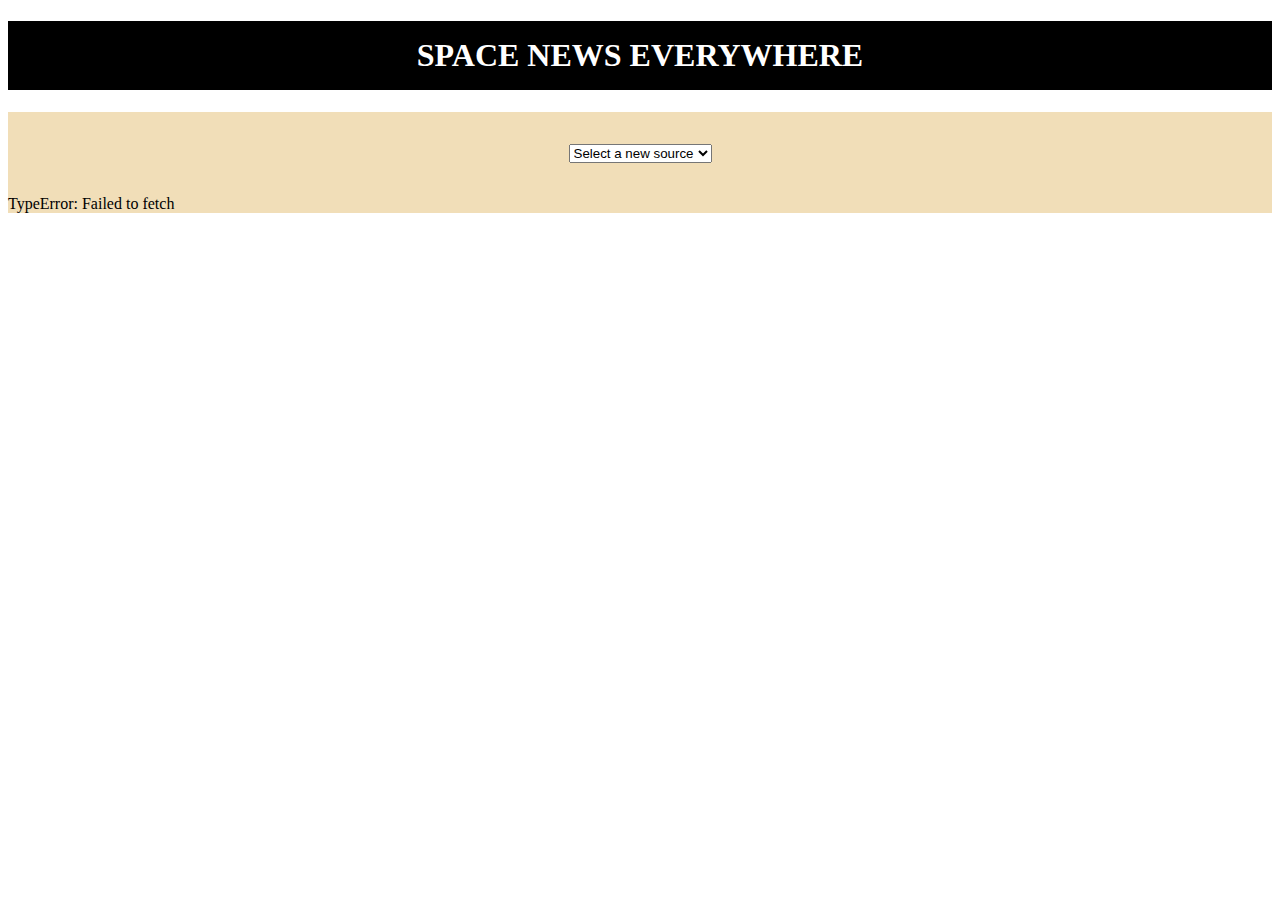
==== block-BJaajw/code/index.html @ e4cf8122 "block-BJaajw" ====
<!DOCTYPE html>
<html lang="en">

<head>
    <meta charset="UTF-8">
    <meta http-equiv="X-UA-Compatible" content="IE=edge">
    <meta name="viewport" content="width=device-width, initial-scale=1.0">
    <title>Handle Error On News App</title>
    <link rel="stylesheet" href="./stylesheets/style.css">
</head>

<body>
    <header>
        <h1>space news everywhere</h1>
    </header>
    <main>
        <div class="options">
            <select name="" id="">
                <option value="">Select a new source</option>
            </select>
        </div>
        <section class="news"></section>
    </main>
    <script src="./index.js"></script>
</body>

</html>
---- block-BJaajw/code/stylesheets/style.css ----
h1{
    background-color: black;
    color: #fff;
    text-transform: uppercase;
    text-align: center;
    padding: 1rem;
}
img{
    width: 500px;
    height: 500px;
    border-radius: 50%;
}
.flex{
    display: flex;
    justify-content: space-between;
    align-items: center;
}
button{
    color: #fff;
    background-color: black;
    margin-bottom: 5rem;
}
p{
    font-size: 1.5rem;
    font-weight: 800;
}
main{
    background-color: rgb(241,222,184);
}
h2{
    background-color: rgb(54,126,127);
    color: #fff;
    width: 30%;
    border-radius: 2rem;
}
.options{
    text-align: center;
    padding: 2rem;
}
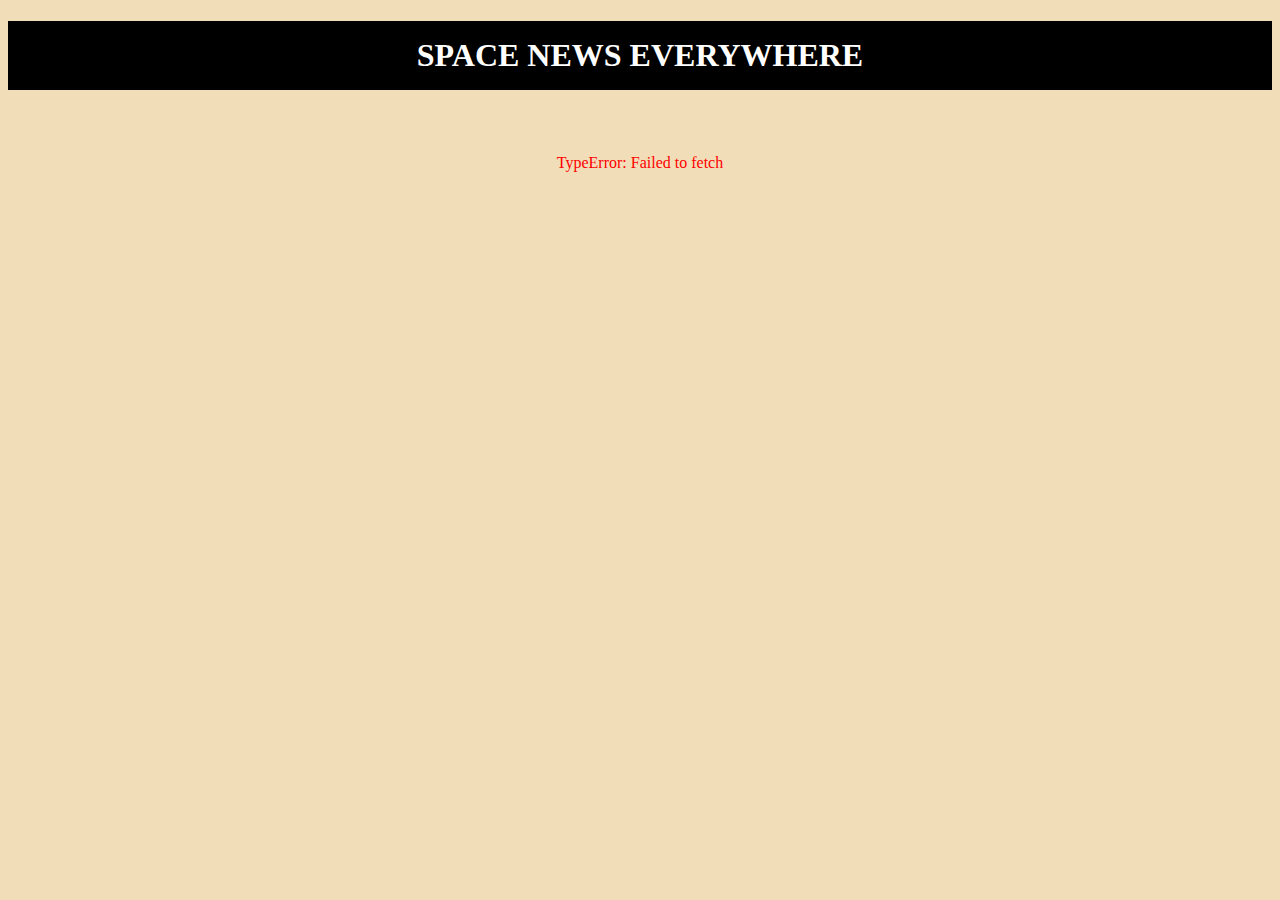
==== commit 5d134fbc: "block-BJaajw" ====
--- a/block-BJaajw/code/index.html
+++ b/block-BJaajw/code/index.html
@@ -13,6 +13,7 @@
     <header>
         <h1>space news everywhere</h1>
     </header>
+    <div class="error-message"></div>
     <main>
         <div class="options">
             <select name="" id="">
--- a/block-BJaajw/code/stylesheets/style.css
+++ b/block-BJaajw/code/stylesheets/style.css
@@ -6,8 +6,8 @@
     padding: 1rem;
 }
 img{
-    width: 500px;
-    height: 500px;
+    width: 400px;
+    height: 400px;
     border-radius: 50%;
 }
 .flex{
@@ -24,16 +24,47 @@
     font-size: 1.5rem;
     font-weight: 800;
 }
-main{
+body{
     background-color: rgb(241,222,184);
 }
 h2{
     background-color: rgb(54,126,127);
     color: #fff;
-    width: 30%;
+    width: 15%;
     border-radius: 2rem;
 }
 .options{
     text-align: center;
     padding: 2rem;
-}+}
+
+@keyframes donut-spin {
+    0% {
+      transform: rotate(0deg);
+    }
+    100% {
+      transform: rotate(360deg);
+    }
+  }
+  
+  .donut {
+    display: inline-block;
+    border: 4px solid rgba(0, 0, 0, 0.1);
+    border-left-color: #121316;
+    border-radius: 50%;
+    width: 30px;
+    height: 30px;
+    animation: donut-spin 1.2s linear infinite;
+  }
+  .spinner{
+    text-align: center;
+    display: flex;
+    justify-content: center;
+    align-items: center;
+    height: 100vh;
+  }
+  .error-message{
+    text-align: center;
+    margin-top: 4rem;
+    color: red;
+  }